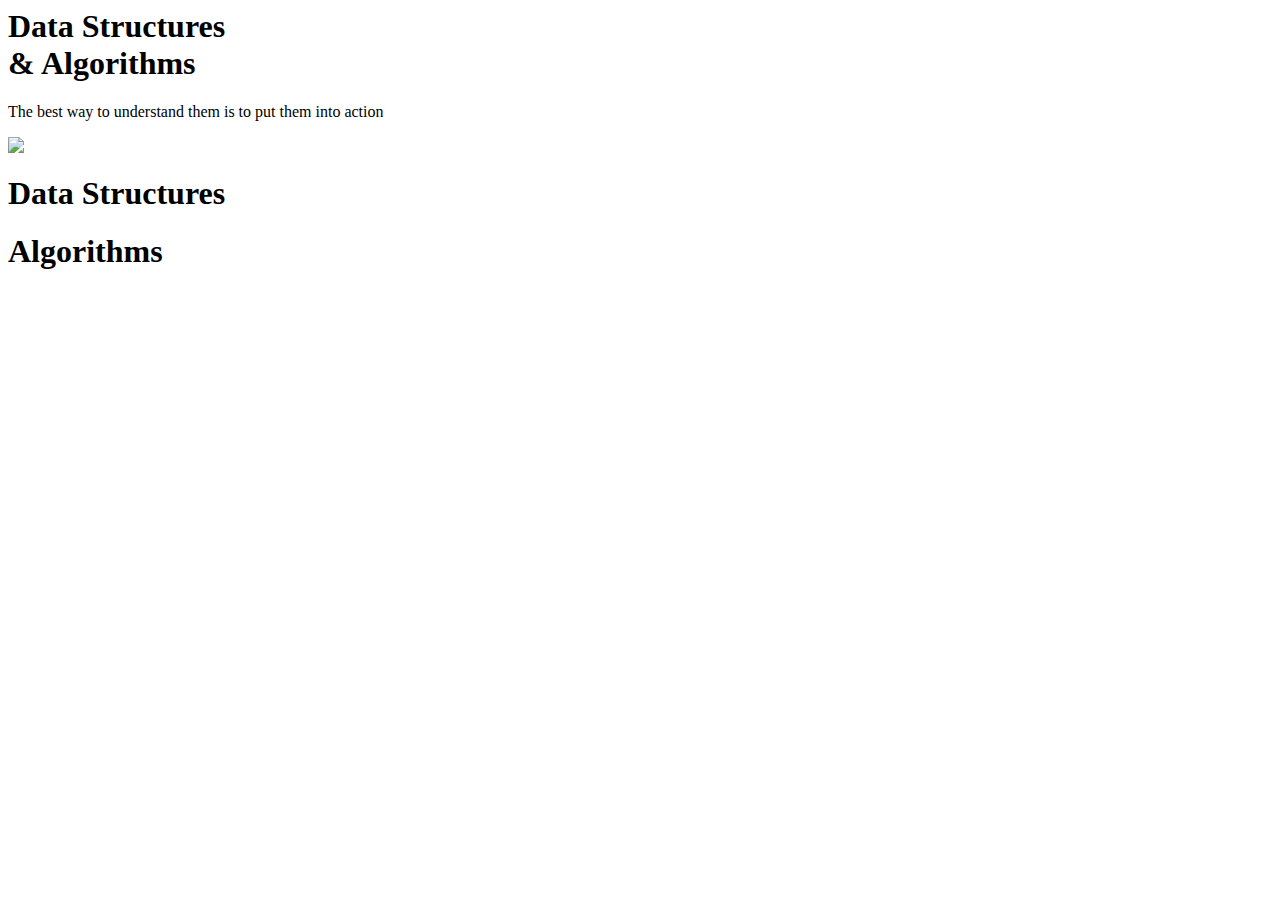
==== dsa/index.html @ 11e9bd6c "Create index.html" ====
<html lang="en">

<head>
	<meta charset="UTF-8">
	<meta name="viewport" content="width=device-width, initial-scale=1.0">
	<title>DS&A</title>
	<link rel="stylesheet" href="style.css">
	<link rel="preconnect" href="https://fonts.gstatic.com">
	<link rel="preconnect" href="https://fonts.gstatic.com">
	<link href="https://fonts.googleapis.com/css2?family=Akaya+Telivigala&family=Ubuntu:wght@500&display=swap" rel="stylesheet">
	<link rel="preconnect" href="https://fonts.gstatic.com">
	<link href="https://fonts.googleapis.com/css2?family=Noto+Sans&display=swap" rel="stylesheet">
  <script src="script.js"></script>
</head>

<body>
	<section id="one">
		<div>
			<h1>Data Structures<br>& Algorithms</h1>
  <p>The best way to understand them is to put them into action</p>
  <a  href="#two"><img src="https://www.flaticon.com/svg/vstatic/svg/1082/1082797.svg?token=exp=1614088988~hmac=6f78366f8aa650da5c49d926a53615de"><a>
</div>
</section>
<section id="two">
  <div> 
    <h1>Data Structures</h1>
  </div>
</section>
<section id="three">
  <div> 
    <h1>Algorithms</h1>
  </div>
</section>
</body>

</html>
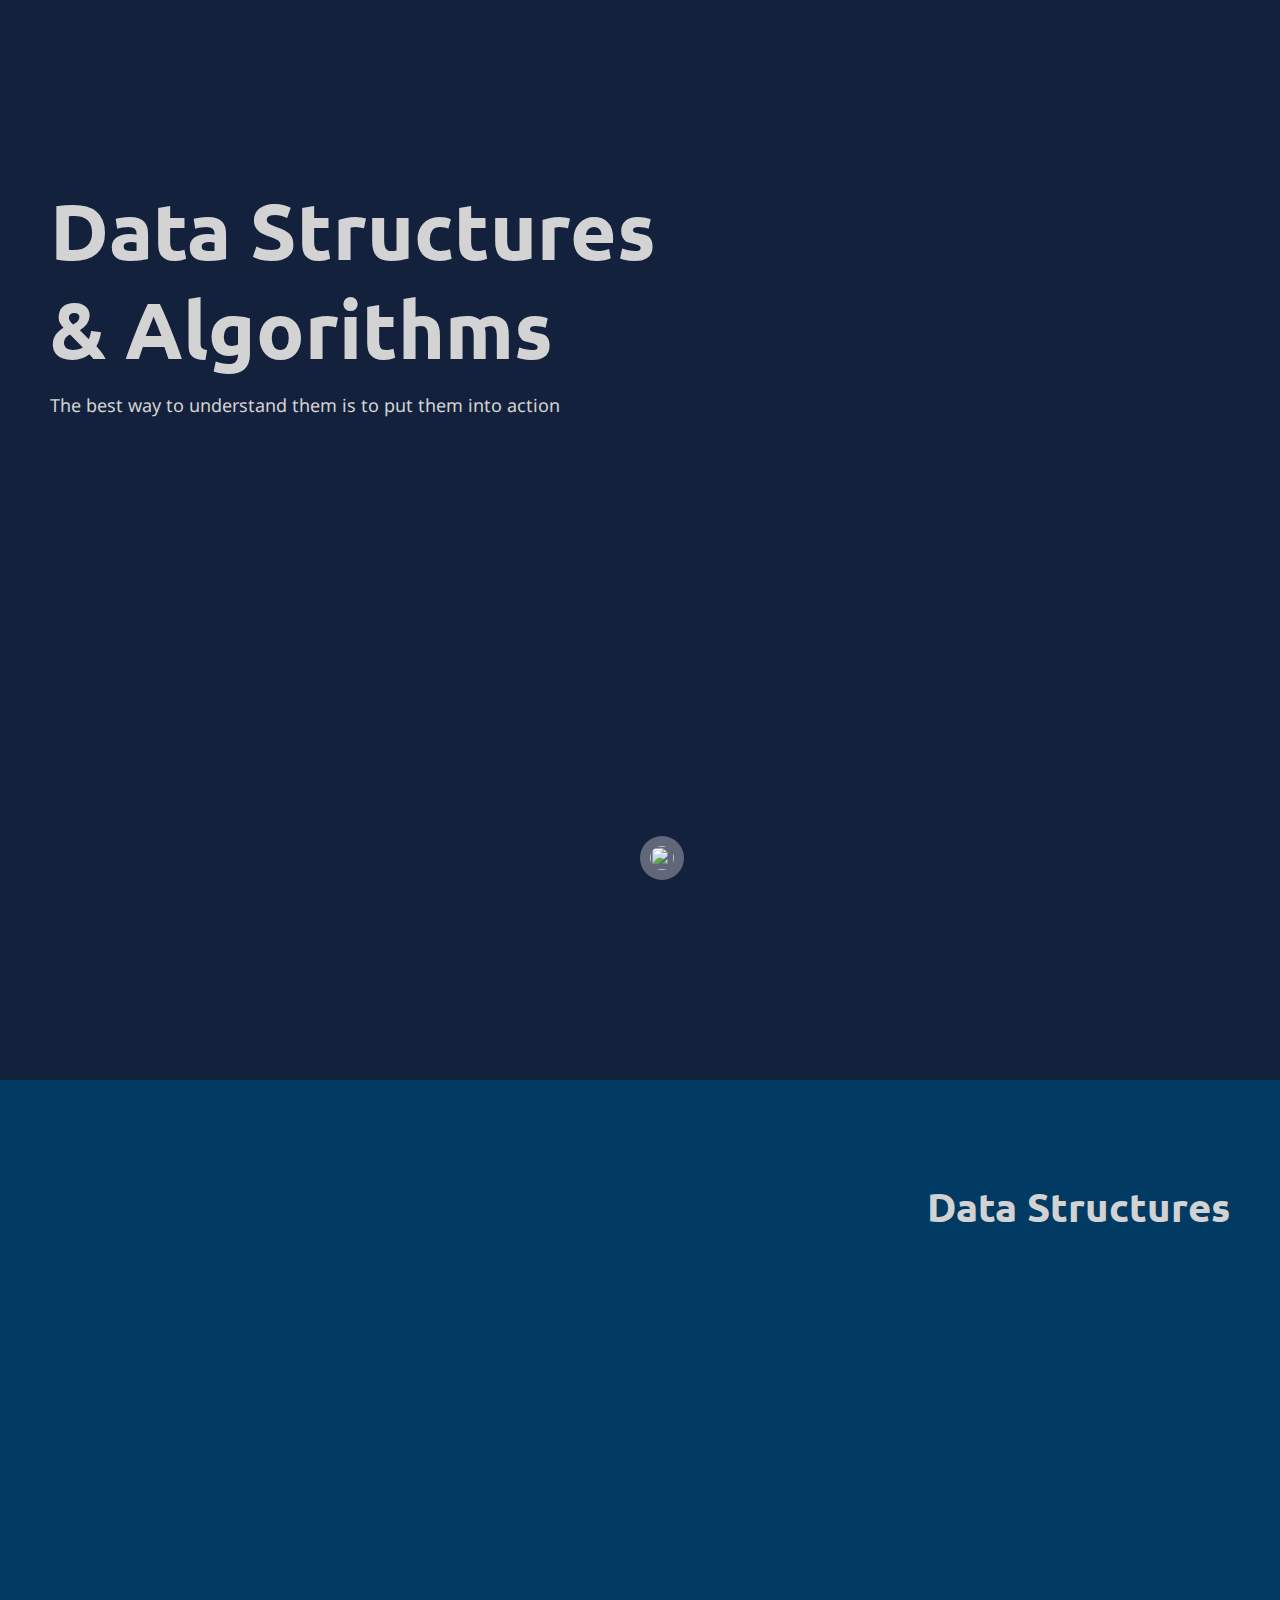
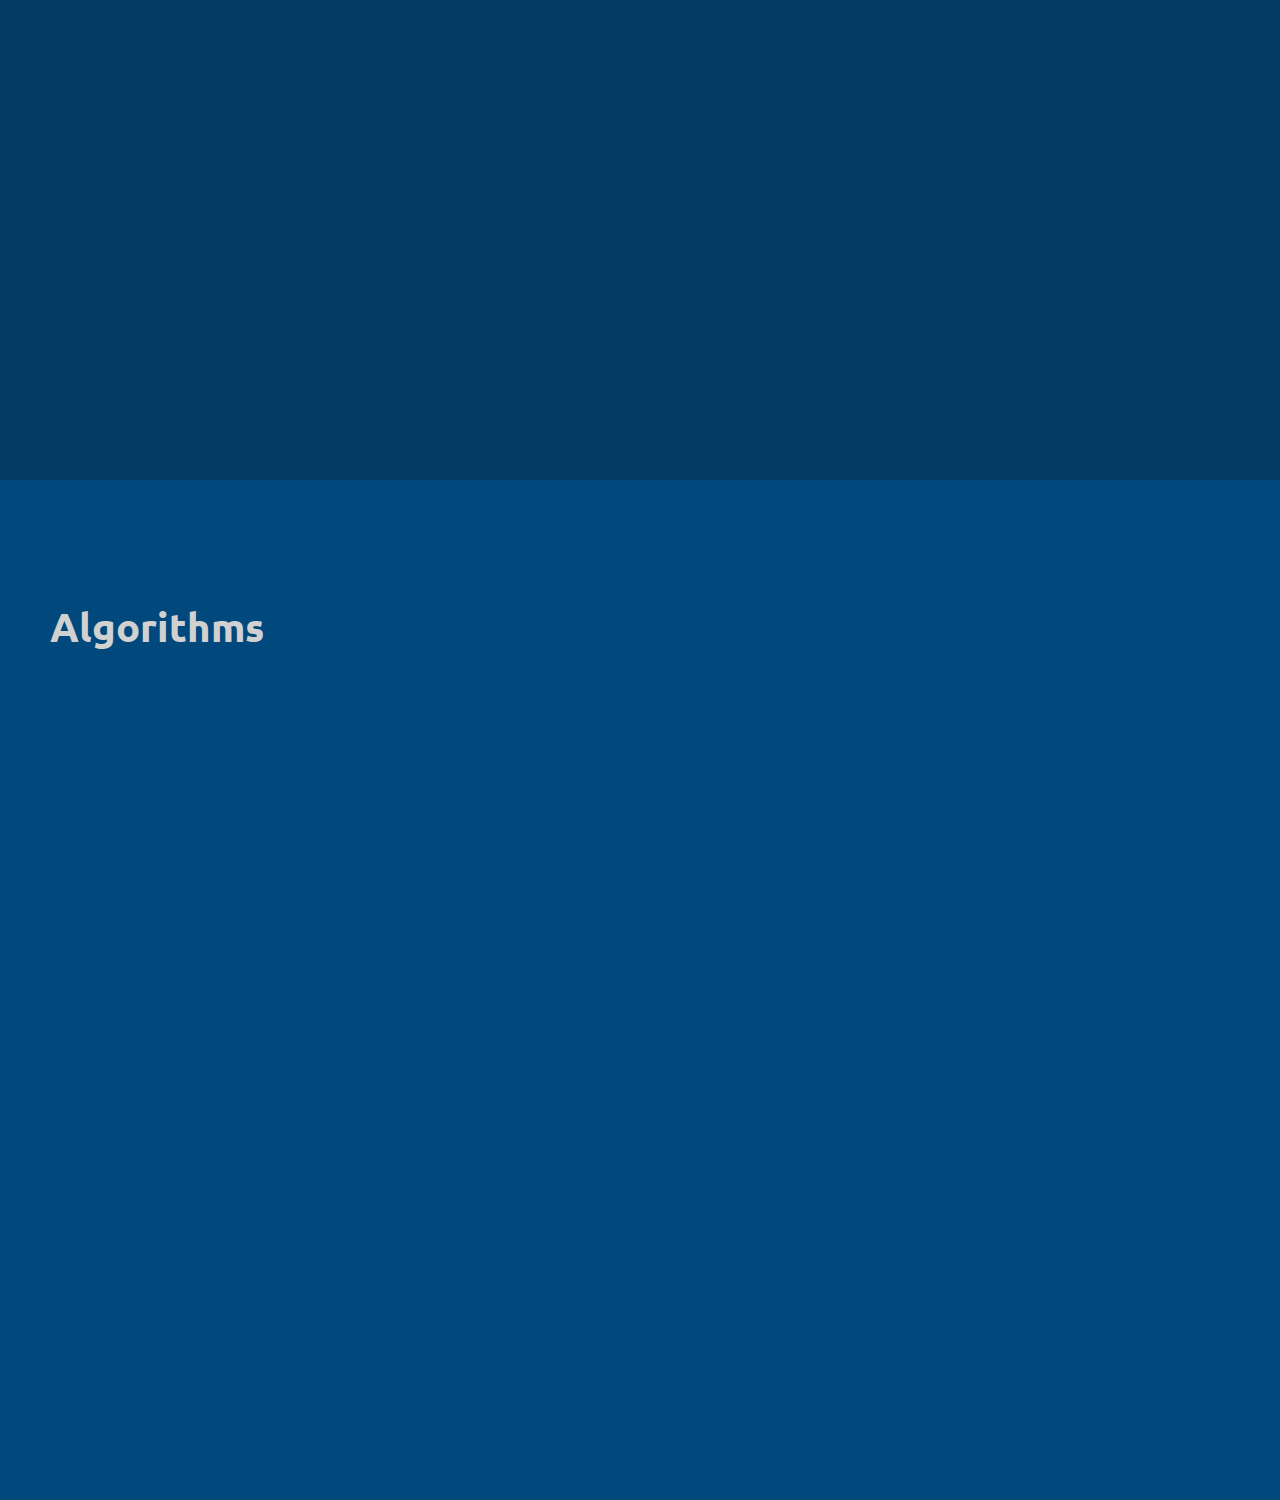
==== commit 805c71ee: "Update index.html" ====
--- a/dsa/index.html
+++ b/dsa/index.html
@@ -4,7 +4,7 @@
 	<meta charset="UTF-8">
 	<meta name="viewport" content="width=device-width, initial-scale=1.0">
 	<title>DS&A</title>
-	<link rel="stylesheet" href="style.css">
+	<link rel="stylesheet" href="styles.css">
 	<link rel="preconnect" href="https://fonts.gstatic.com">
 	<link rel="preconnect" href="https://fonts.gstatic.com">
 	<link href="https://fonts.googleapis.com/css2?family=Akaya+Telivigala&family=Ubuntu:wght@500&display=swap" rel="stylesheet">
--- a/dsa/styles.css
+++ b/dsa/styles.css
@@ -0,0 +1,66 @@
+*{
+  margin: 0;
+  padding: 0;
+  scroll-behavior: smooth;
+}
+.loader{
+  height: 100%;
+  padding-top: 250px;
+  text-align: center;
+}
+h1{
+  font-family: 'Ubuntu', sans-serif;
+}
+p{
+  font-family: 'Noto Sans', sans-serif;
+}
+#one{
+  height: 100%;
+  background-color: #14213d;
+  color: #d3d3d3;
+  padding-top: 180px;
+  padding-left: 50px;
+  text-align: left;
+}
+#one>div>h1{
+  font-size: 80px;
+}
+#one>div>p{
+  font-size: 18px;
+  padding-top: 15px;
+}
+#one#one>div>a>img{
+  position: absolute;
+  bottom: 20px;
+  left: 50%;
+  text-align: center;
+  height: 24px;
+  width: 24px;
+  border-radius: 100px;
+  padding: 10px;
+  background: rgba(211,211,211, 0.4);
+}
+#one#one>div>a>img:hover{
+  background: rgba(211,211,211, 0.8);
+}
+#two{
+  height: 100%;
+  background-color: #013a63;
+  text-align: right;
+  padding-top: 100px;
+  padding-right: 50px;
+}
+#two>div>h1{
+  font-size: 40px;
+  color: #d2d2d2;
+}
+#three{
+  height: 100%;
+  background-color: #01497c;
+  padding-top: 120px;
+  padding-left: 50px;
+}
+#three>div>h1{
+  font-size: 40px;
+  color: #d1d1d1;
+}
